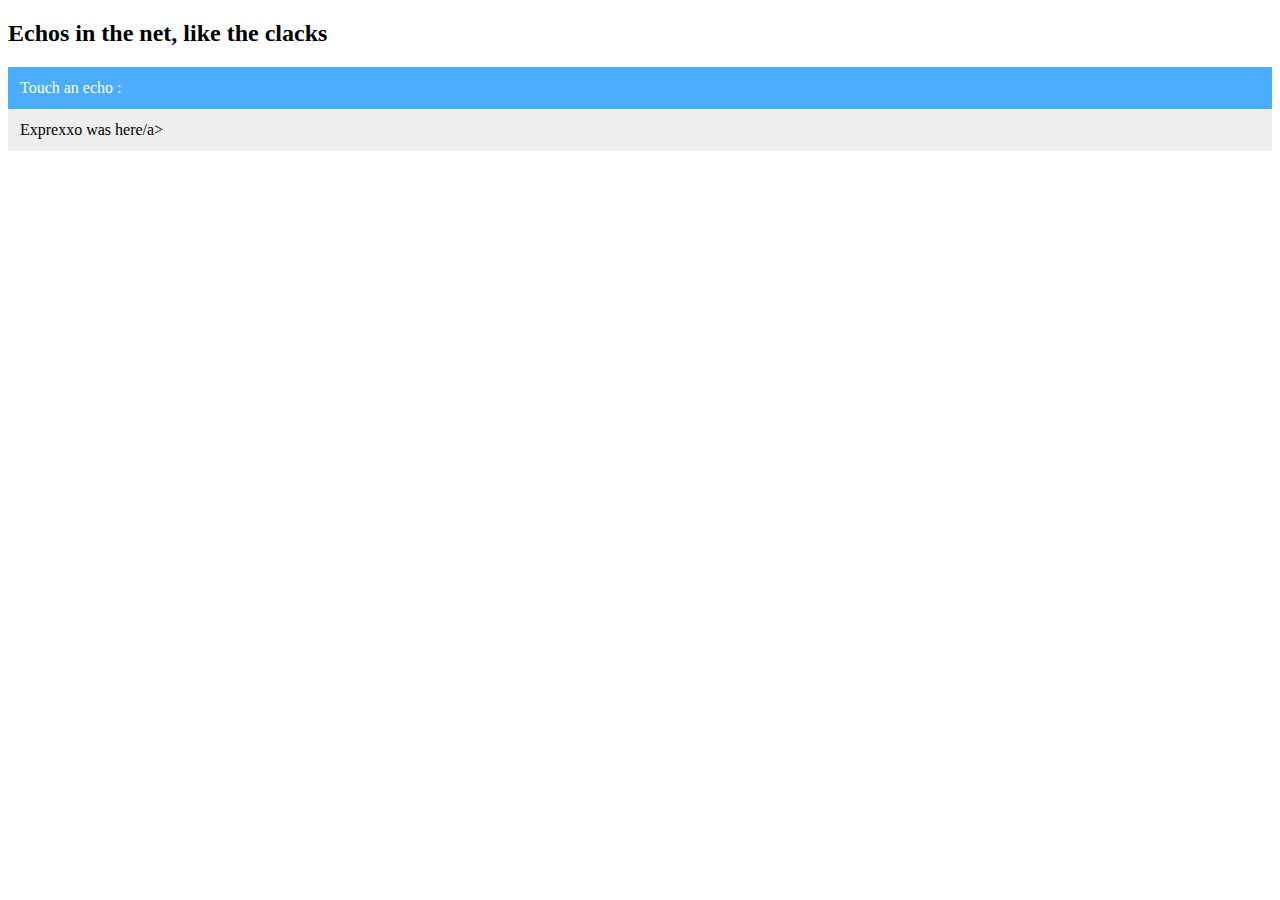
==== community/index.html @ 276bae99 "first" ====
<!DOCTYPE html>
<html>
<head>
<meta name="viewport" content="width=device-width, initial-scale=1">
<style>
.vertical-menu {
  width: 100%;
}
.vertical-menu a {
  background-color: #eee;
  color: black;
  display: block;
  padding: 12px;
  text-decoration: none;
}
.vertical-menu a:hover {
  background-color: #ccc;
}
.vertical-menu a.active {
  background-color: #4Cacff;
  color: white;
}
  img { 
    max-width: 100%; 
    height: auto; 
}
</style>
</head>
<body>
  <h2> Echos in the net, like the clacks </h2>
<div class="vertical-menu">
  <a href="#" class="active">Touch an echo  : 
  <a href="comunnity/index.html">Exprexxo was here/a>
</div>

 
</body>
</html>
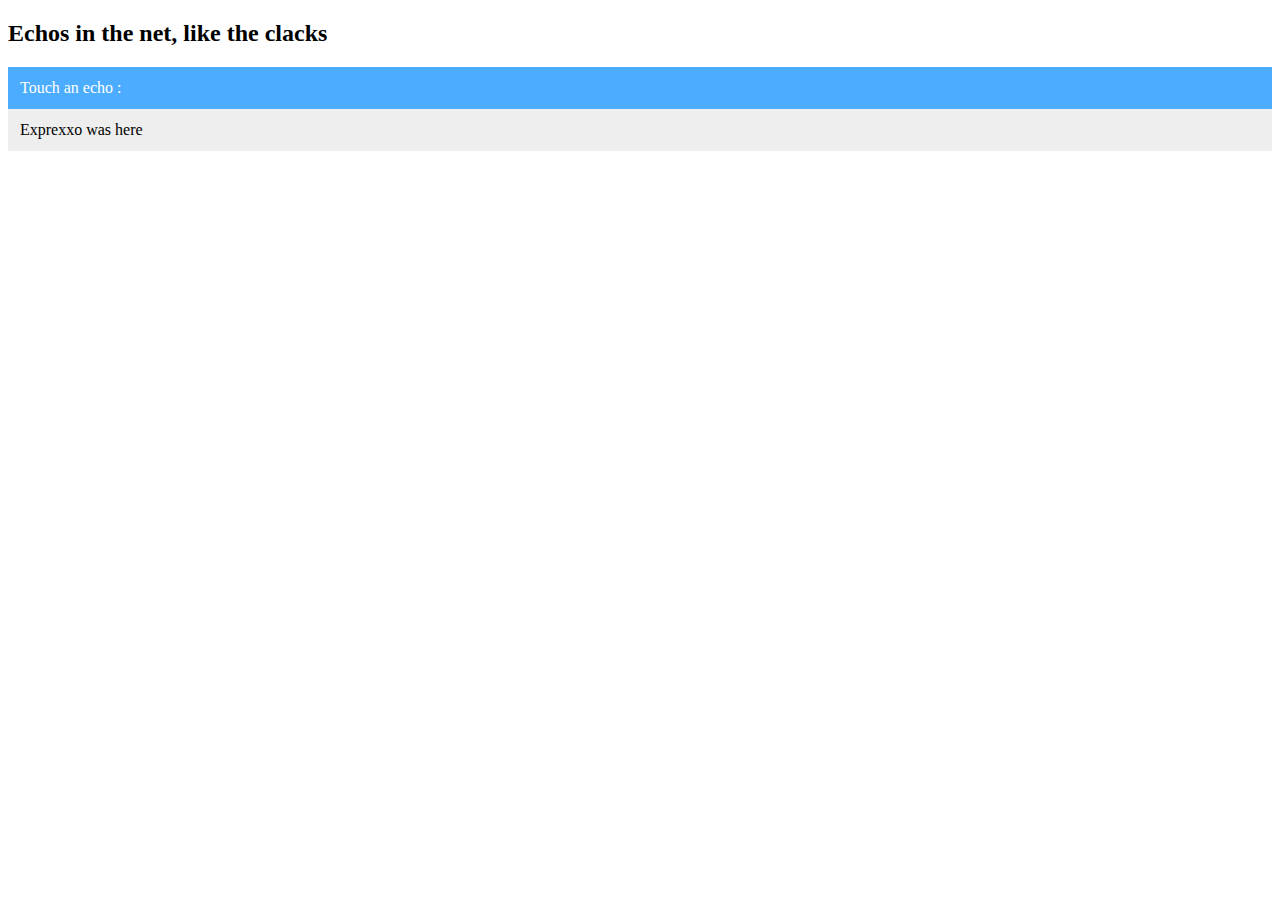
==== commit 33b5bcea: "add a <" ====
--- a/community/index.html
+++ b/community/index.html
@@ -30,7 +30,7 @@
   <h2> Echos in the net, like the clacks </h2>
 <div class="vertical-menu">
   <a href="#" class="active">Touch an echo  : 
-  <a href="comunnity/index.html">Exprexxo was here/a>
+  <a href="comunnity/index.html">Exprexxo was here</a>
 </div>
 
  
